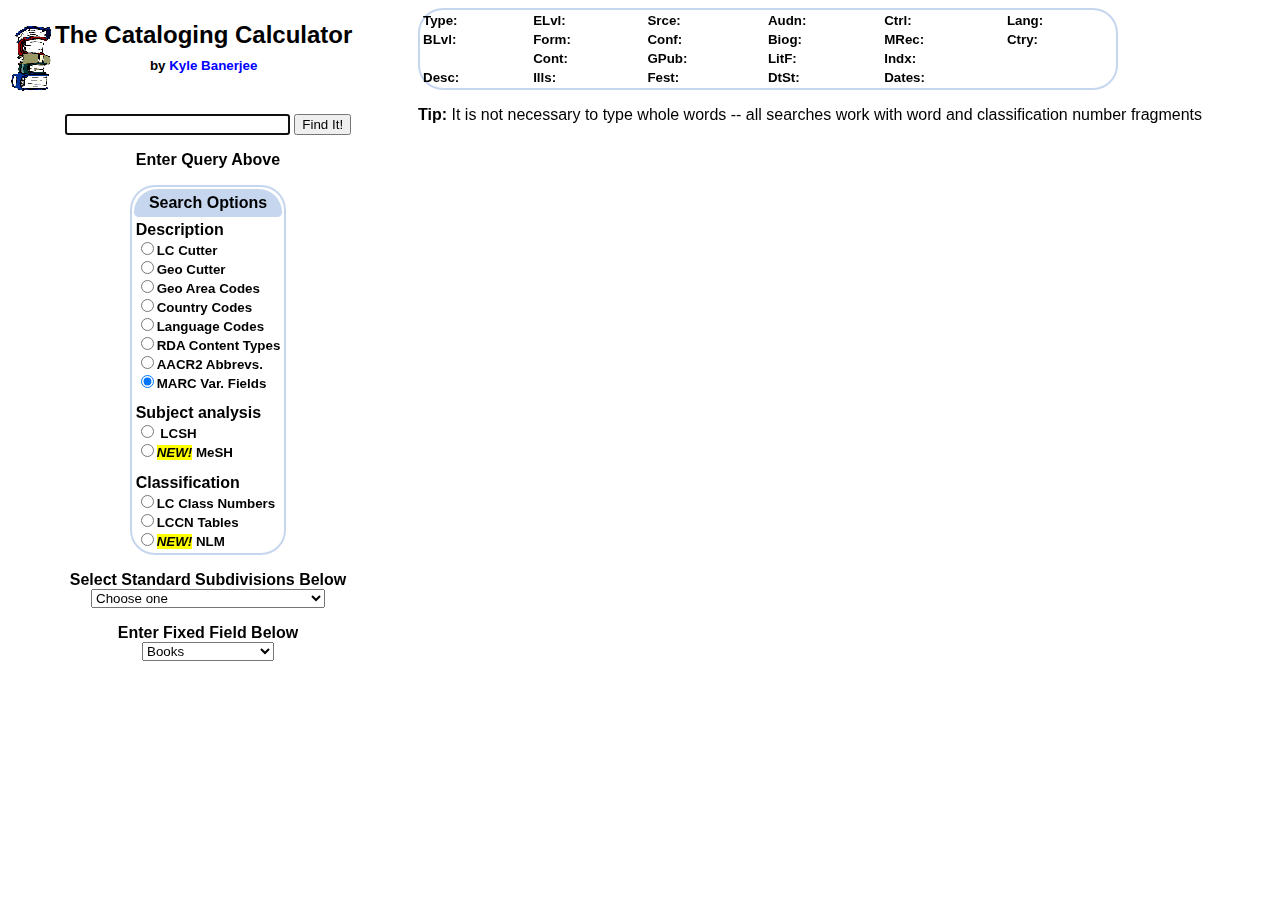
==== index.html @ 3d7fbadb "fix facebook likes problem" ====
<html>

<head>
<meta name="description" content="Cataloging tool that finds variable and
fixed MARC fields (bibliographic and authority data), LC subject headings, LC Classification numbers, language codes, geographic area codes, publication country codes, and AACR2 abbreviations, LC main entry and geographic Cutter numbers." />
<meta name="Author" content="Kyle Banerjee" />
<meta name="Robots" content="All" />
<meta property="og:title" content="The Cataloging Calculator" />
<meta property="og:type" content="website" />
<meta property="og:url" content="http://calculate.alptown.com" />
<meta property="og:image" content="https://calculate.alptown.com/bookstack.gif" />
<meta property="og:site_name" content="The Cataloging Calculator" />
<meta property="fb:app_id" content="166000886787546" />
<link title="new" REL=stylesheet HREF="includes/default.css" type="text/css" />
<link rel="canonical" href="http://calculate.alptown.com/" />

</head>
<body onload="document.f.userinput.focus();">
<div id="nav">
				<table class="top"><tr><td><br /><img src="includes/bookstack.gif"></td><td><center><h1>The Cataloging Calculator</h1>by <a href="https://kyle.banerjee.site" class="blue">Kyle Banerjee</a><p></p></center></td></tr><tr><td></td></tr></table><p />
				<center><form name="f" onSubmit="process(document.f); return false;">

	<input type="text" name="userinput" size="25" onKeyUp="process(document.f);self.focus();document.f.userinput.focus();" onClick="clearTable();self.focus();document.f.userinput.focus();" />
	<input type="submit" value="Find It!">
	<p /><b>Enter Query Above</b>
<p />
	<table class="borders" cellpadding="2">
					<tr><th>Search Options</th></tr>
	<tr><td valign="top">
	<b><font size="3">Description</font></b><br />
        <input type="radio" name="searchtype" value="lc" onClick="process(document.f);">LC Cutter
	<br /><input type="radio" name="searchtype" value="geogcutter" onClick="process(document.f);">Geo Cutter
	<br /><input type="radio" name="searchtype" value="gac" onClick="process(document.f);">Geo Area Codes
	<br /><input type="radio" name="searchtype" value="country" onClick="process(document.f);">Country Codes
	<br /><input type="radio" name="searchtype" value="lang" onClick="process(document.f);">Language Codes
	<br /><input type="radio" name="searchtype" value="rdacontent" onClick="getRDA();">RDA Content Types
	<br /><input type="radio" name="searchtype" value="aacr" onClick="process(document.f);">AACR2 Abbrevs.
        <br /><input type="radio" name="searchtype" value="marc" onClick="process(document.f);" checked>MARC Var. Fields 
				<p />
	<b><font size="3">Subject analysis</font></b>
        <br /><input type="radio" name="searchtype" value="lcsh" onClick="process(document.f);"> LCSH 
        <br /><input type="radio" name="searchtype" value="mesh" onClick="process(document.f);"><em>NEW!</em> MeSH 
				<p />
	<b><font size="3">Classification</font></b>
	<br /><input type="radio" name="searchtype" value="lcschedules" onClick="process(document.f);">LC Class Numbers 
	<br /><input type="radio" name="searchtype" value="lctables" onClick="process(document.f);">LCCN Tables 
	<br /><input type="radio" name="searchtype" value="nlm" onClick="process(document.f);"><em>NEW!</em> NLM 
	<p />
	</td></tr>
	</table>
	<p />
	<b>Select Standard Subdivisions Below</b> <br />
	<select name="standard" onChange="getStandard(document.f, 'Subdivisions');" selected>
  			<option value="general" selected>Choose one</option>
  			<option value="general" >Free Floating</option>
			<option value="animals">Animals</option>
			<option value="art">Art</option>
			<option value="bodies_of_water">Bodies of water</option>
			<option value="chemicals">Chemicals</option>
			<option value="christian_denominations">Christian denominations</option>
			<option value="classes_of_persons">Classes of persons</option>
			<option value="colonies">Colonies</option>
			<option value="corporate_bodies">Corporate bodies</option>
			<option value="diseases">Diseases</option>
			<option value="ethnic_groups">Ethnic groups</option>
			<option value="groups_of_literary_authors">Groups of literary authors</option>
			<option value="individual_educational_institutions">Individual educational institutions</option>
			<option value="industries">Industries</option>
			<option value="land_vehicles">Land vehicles</option>
			<option value="languages">Languages</option>
			<option value="legal_topics">Legal topics</option>
			<option value="legislative_bodies">Legislative bodies</option>
			<option value="literary_works_entered_under_author">Literary works entered under author</option>
			<option value="literary_works_entered_under_title">Literary works entered under title</option>
			<option value="literatures">Literatures</option>
			<option value="materials">Materials</option>
			<option value="military_services">Military services</option>
			<option value="musical_compositions">Musical compositions</option>
			<option value="musical_instruments">Musical instruments</option>
			<option value="names_of_families">Names of families</option>
			<option value="names_of_places">Names of places</option>
			<option value="organs_and_regions_of_the_body">Organs and regions of the body</option>
			<option value="plants_and_crops">Plants and crops</option>
			<option value="religions">Religions</option>
			<option value="religious_and_monastic_orders">Religious and monastic orders</option>
				<option value="sacred_works">Sacred works</option>
		</select>
	<p />
	<b>Enter Fixed Field Below</b> <br />
	<select name="fixfield" onChange="getFixed(document.f);" selected>
  		<option value="fixbks" selected>Books</option>
  		<option value="fixcom">Computer Files</option>
  		<option value="fixmap">Maps</option>
  		<option value="fixmix">Mixed Materials</option>
  		<option value="fixsou">Scores</option>
  		<option value="fixser">Serials</option>
  		<option value="fixsou">Sound Recordings</option>
  		<option value="fixvis">Visual Materials</option>
  		<option value="fixauth">Authority Data</option>
		</select>
</form>
<br />&nbsp;<p />
 <script src="https://connect.facebook.net/en_US/all.js#xfbml=1"></script><fb:like href="https://calculate.alptown.com" show_faces="false" width="450" font=""></fb:like>
</center>
</div>
<div id="results_container">
<div id="results">
<table class="announce" border="0"><tr><td><h2><br /><center>Data files are loading. Please be patient<p />The files are huge so it could take several minutes....</center><p>If the page doesn't work, make sure your browser isn't blocking script execution</h2></td></tr></table>
</div>
<div id="table_results" />
</div>
<script language="javascript" src="includes/calculate.js"></script>
<script language="javascript" src="includes/fixed.js"></script>
<script language="javascript" src="includes/gac.js"></script>
<script language="javascript" src="includes/country.js"></script>
<script language="javascript" src="includes/lctables.js"></script>
<script language="javascript" src="includes/lang.js"></script>
<script language="javascript" src="includes/rdacontent.js"></script>
<script language="javascript" src="includes/marc.js"></script>
<script language="javascript" src="includes/lcsh.js"></script>
<script language="javascript" src="includes/mesh.js"></script>
<script language="javascript" src="includes/nlm.js"></script>
<script language="javascript" src="includes/aacr.js"></script>
<script language="javascript" src="includes/geogcutter.js"></script>
<script language="javascript" src="includes/standard_subdivisions.js"></script>
<script language="javascript" src="includes/schedules.js"></script>

<script language="javascript">
(function loadFixed() {
        var node = document.getElementById("results");
        node.innerHTML='<div id="fixed">' + fixarray['fixbks'] + '</div><p />' + '<b>Tip: </b>It is not necessary to type whole words -- all searches work with word and classification number fragments';
    })();
</script>
<script>
  (function(i,s,o,g,r,a,m){i['GoogleAnalyticsObject']=r;i[r]=i[r]||function(){
  (i[r].q=i[r].q||[]).push(arguments)},i[r].l=1*new Date();a=s.createElement(o),
  m=s.getElementsByTagName(o)[0];a.async=1;a.src=g;m.parentNode.insertBefore(a,m)
  })(window,document,'script','//www.google-analytics.com/analytics.js','ga');

  ga('create', 'UA-3201466-1', 'auto');
  ga('require', 'displayfeatures');
  ga('send', 'pageview');

</script>

</body>

</html>
---- includes/default.css ----
html, body {
	height: 100%;
	width: 100%
}

body {
    background: white;
    color: black;
    font-family: "Arial";
    scrollbar-base-color:  #c6d6ee;
    scrollbar-arrow-color: #000000;
		font-size: 12pt;
}

.center {
	text-align: center;
	}

.announce {
	line-height: normal;
	display: inline;
	}

#nav {
	float: left;
	margin-right: 10px;
	width: 400px;
}

#results_container {
	display: inline;
}

#results {
	display: inline;
	overflow-x: hidden;
}

#fixed {
	display: inline-block;
	width: 700px;
}

table {
	border-top: #c6d6ee 2px solid; 
	border-right: #c6d6ee 2px solid; 
	border-left: #c6d6ee 2px solid; 
	border-bottom: #c6d6ee 2px solid; 
	border-radius: 25px;
	font-size: 12pt;
}
table.top {
	border: 0px;
	}

a {
	text-decoration: none;
	color: black;
	}

.blue {
	color: blue;
	}

td {
	font-weight: bold; 
	font-size: 10pt;
	}

th {
	font-weight: bold; 
	padding: 5px;
	font-size: 12pt;
	background: #c6d6ee;
	border-radius: 25px 25px 5px 5px;
	}

th.plain {
	border-radius: 0px 0px 0px 0px;
}
th.left {
	border-radius: 25px 0px 0px 0px;
}
th.right {
	border-radius: 0px 25px 0px 0px;
}

h1 {
	font-size: 18pt;
	line-height: 50%;
	}
em {
				background: yellow;
}

.accent {
	background: #c6d6ee;
	}
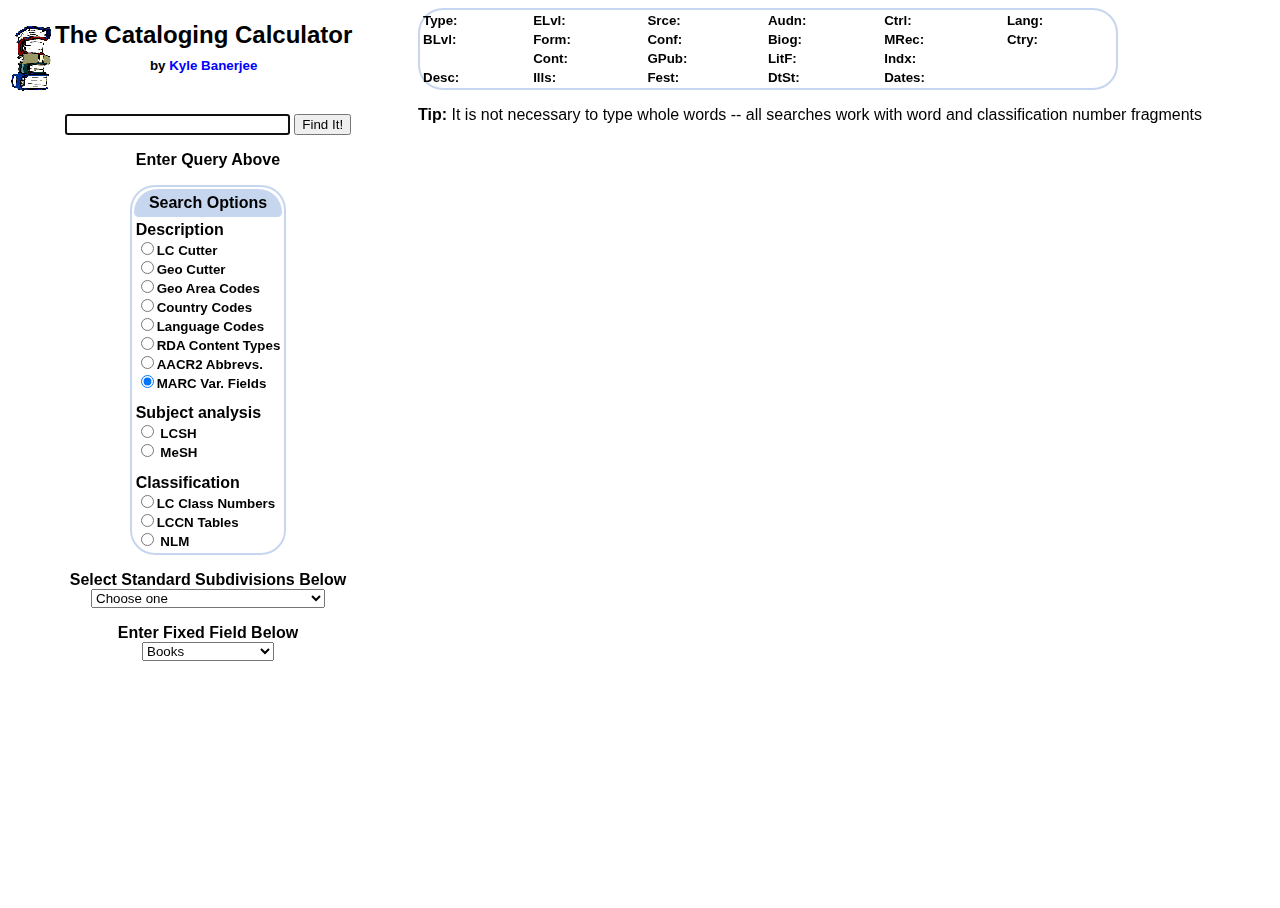
==== commit 7d553896: "remove NEW designations" ====
--- a/index.html
+++ b/index.html
@@ -2,13 +2,13 @@
 
 <head>
 <meta name="description" content="Cataloging tool that finds variable and
-fixed MARC fields (bibliographic and authority data), LC subject headings, LC Classification numbers, language codes, geographic area codes, publication country codes, and AACR2 abbreviations, LC main entry and geographic Cutter numbers." />
+fixed MARC fields (bibliographic and authority data), LC and MeSH subject headings, LC and NLM Classification numbers, language codes, geographic area codes, publication country codes, and AACR2 abbreviations, LC main entry and geographic Cutter numbers." />
 <meta name="Author" content="Kyle Banerjee" />
 <meta name="Robots" content="All" />
 <meta property="og:title" content="The Cataloging Calculator" />
 <meta property="og:type" content="website" />
 <meta property="og:url" content="http://calculate.alptown.com" />
-<meta property="og:image" content="https://calculate.alptown.com/bookstack.gif" />
+<meta property="og:image" content="https://calculate.alptown.com/includes/bookstack.gif" />
 <meta property="og:site_name" content="The Cataloging Calculator" />
 <meta property="fb:app_id" content="166000886787546" />
 <link title="new" REL=stylesheet HREF="includes/default.css" type="text/css" />
@@ -17,7 +17,7 @@
 </head>
 <body onload="document.f.userinput.focus();">
 <div id="nav">
-				<table class="top"><tr><td><br /><img src="includes/bookstack.gif"></td><td><center><h1>The Cataloging Calculator</h1>by <a href="https://kyle.banerjee.site" class="blue">Kyle Banerjee</a><p></p></center></td></tr><tr><td></td></tr></table><p />
+				<table class="top"><tr><td><br /><img src="includes/bookstack.gif"></td><td><center><h1>The Cataloging Calculator</h1>by <a href="https://banerjee.site" class="blue">Kyle Banerjee</a><p></p></center></td></tr><tr><td></td></tr></table><p />
 				<center><form name="f" onSubmit="process(document.f); return false;">
 
 	<input type="text" name="userinput" size="25" onKeyUp="process(document.f);self.focus();document.f.userinput.focus();" onClick="clearTable();self.focus();document.f.userinput.focus();" />
@@ -39,12 +39,12 @@
 				<p />
 	<b><font size="3">Subject analysis</font></b>
         <br /><input type="radio" name="searchtype" value="lcsh" onClick="process(document.f);"> LCSH 
-        <br /><input type="radio" name="searchtype" value="mesh" onClick="process(document.f);"><em>NEW!</em> MeSH 
+        <br /><input type="radio" name="searchtype" value="mesh" onClick="process(document.f);"> MeSH 
 				<p />
 	<b><font size="3">Classification</font></b>
 	<br /><input type="radio" name="searchtype" value="lcschedules" onClick="process(document.f);">LC Class Numbers 
 	<br /><input type="radio" name="searchtype" value="lctables" onClick="process(document.f);">LCCN Tables 
-	<br /><input type="radio" name="searchtype" value="nlm" onClick="process(document.f);"><em>NEW!</em> NLM 
+	<br /><input type="radio" name="searchtype" value="nlm" onClick="process(document.f);"> NLM 
 	<p />
 	</td></tr>
 	</table>
@@ -78,6 +78,7 @@
 			<option value="musical_compositions">Musical compositions</option>
 			<option value="musical_instruments">Musical instruments</option>
 			<option value="names_of_families">Names of families</option>
+			<option value="names_of_persons">Names of persons</option>
 			<option value="names_of_places">Names of places</option>
 			<option value="organs_and_regions_of_the_body">Organs and regions of the body</option>
 			<option value="plants_and_crops">Plants and crops</option>
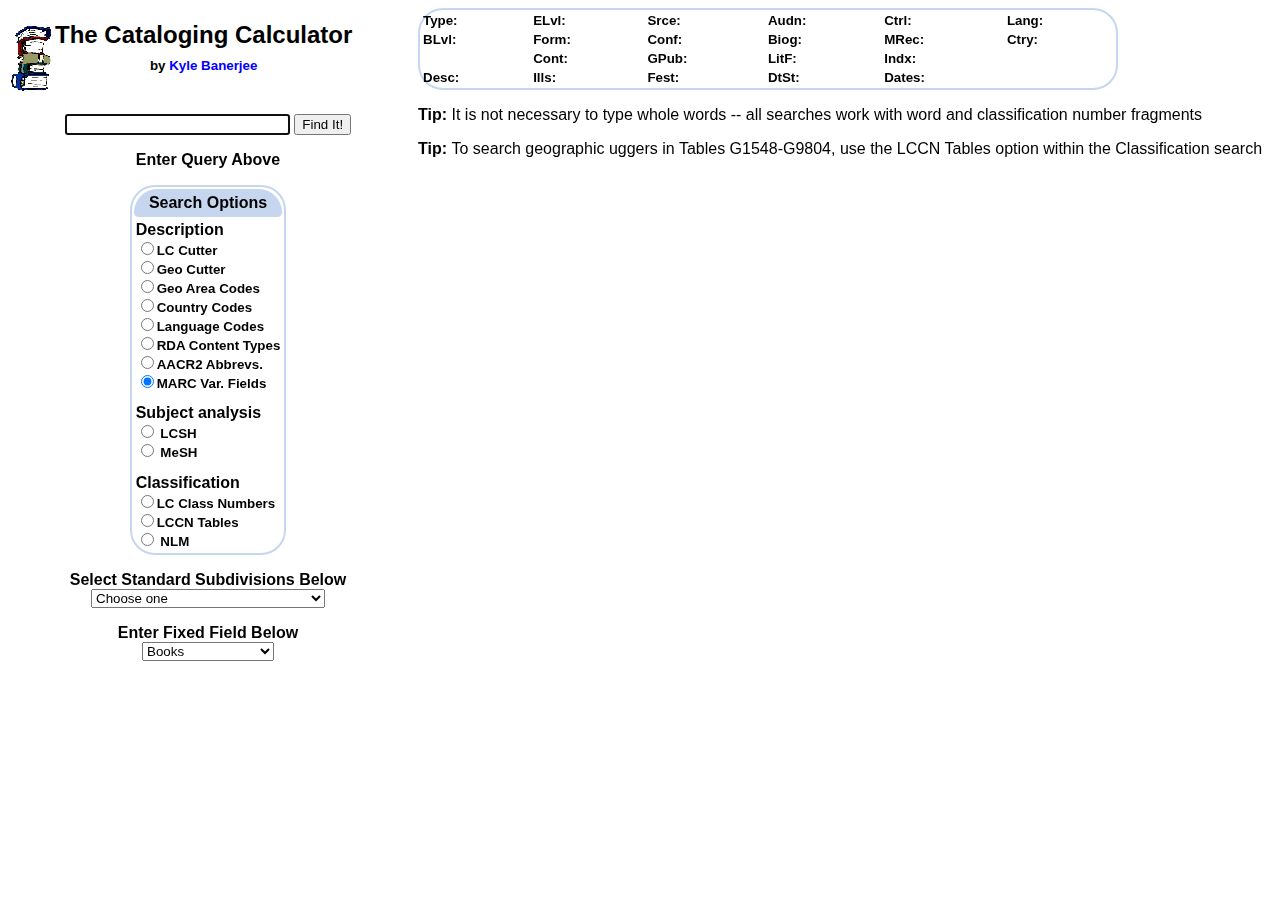
==== commit 94a0e8c0: "improve instructions" ====
--- a/index.html
+++ b/index.html
@@ -129,7 +129,7 @@
 <script language="javascript">
 (function loadFixed() {
         var node = document.getElementById("results");
-        node.innerHTML='<div id="fixed">' + fixarray['fixbks'] + '</div><p />' + '<b>Tip: </b>It is not necessary to type whole words -- all searches work with word and classification number fragments';
+        node.innerHTML='<div id="fixed">' + fixarray['fixbks'] + '</div><p />' + '<b>Tip: </b>It is not necessary to type whole words -- all searches work with word and classification number fragments<p><b>Tip: </b>To search geographic uggers in Tables G1548-G9804, use the LCCN Tables option within the Classification search';
     })();
 </script>
 <script>
--- a/includes/default.css
+++ b/includes/default.css
@@ -96,3 +96,10 @@
 .accent {
 	background: #c6d6ee;
 	}
+
+.advert {
+  font-size: 10pt;
+  background-color: lightYellow
+  border-color: black;
+  padding: 10px;
+  }
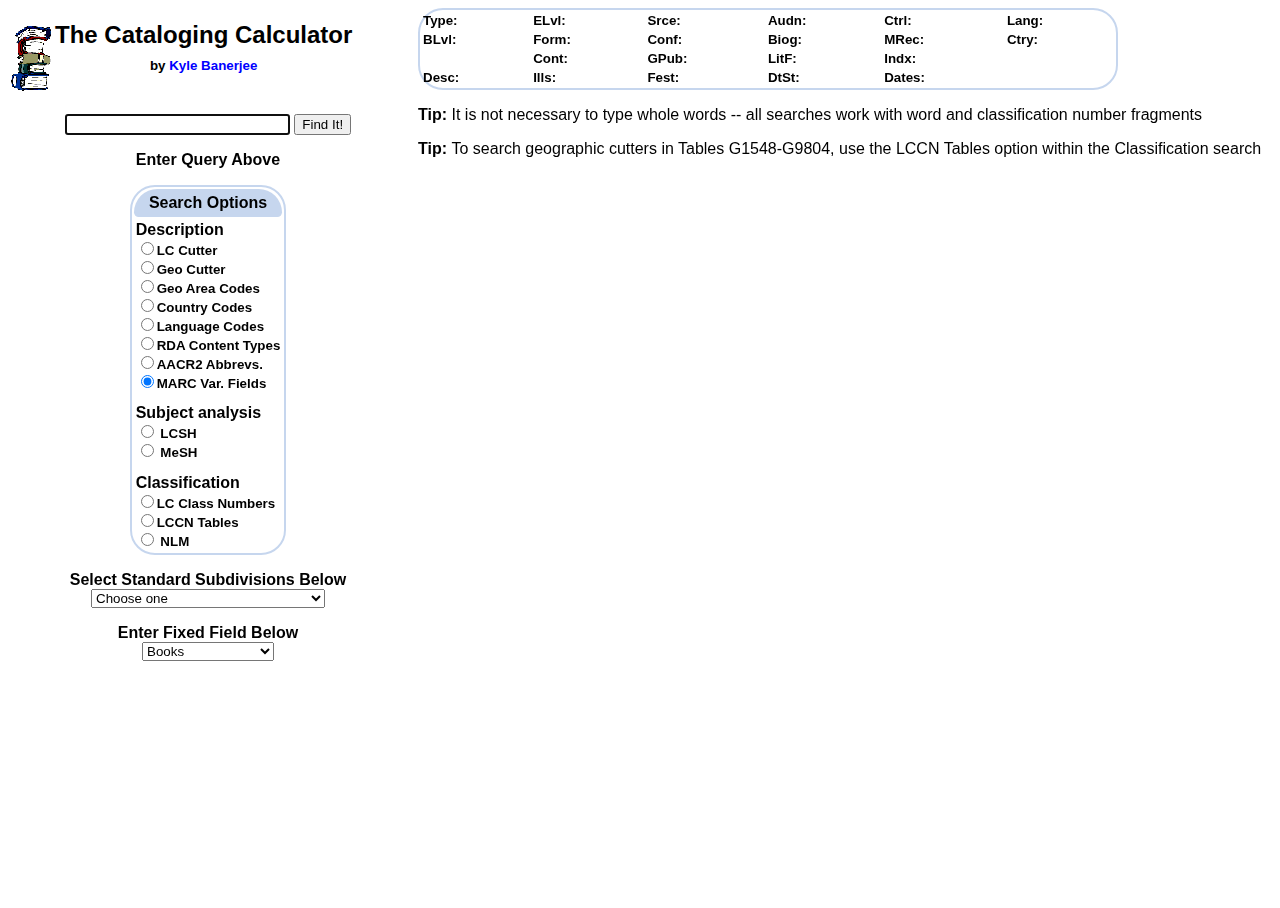
==== commit eb6ee483: "fix spelling error" ====
--- a/index.html
+++ b/index.html
@@ -129,7 +129,7 @@
 <script language="javascript">
 (function loadFixed() {
         var node = document.getElementById("results");
-        node.innerHTML='<div id="fixed">' + fixarray['fixbks'] + '</div><p />' + '<b>Tip: </b>It is not necessary to type whole words -- all searches work with word and classification number fragments<p><b>Tip: </b>To search geographic uggers in Tables G1548-G9804, use the LCCN Tables option within the Classification search';
+        node.innerHTML='<div id="fixed">' + fixarray['fixbks'] + '</div><p />' + '<b>Tip: </b>It is not necessary to type whole words -- all searches work with word and classification number fragments<p><b>Tip: </b>To search geographic cutters in Tables G1548-G9804, use the LCCN Tables option within the Classification search';
     })();
 </script>
 <script>
